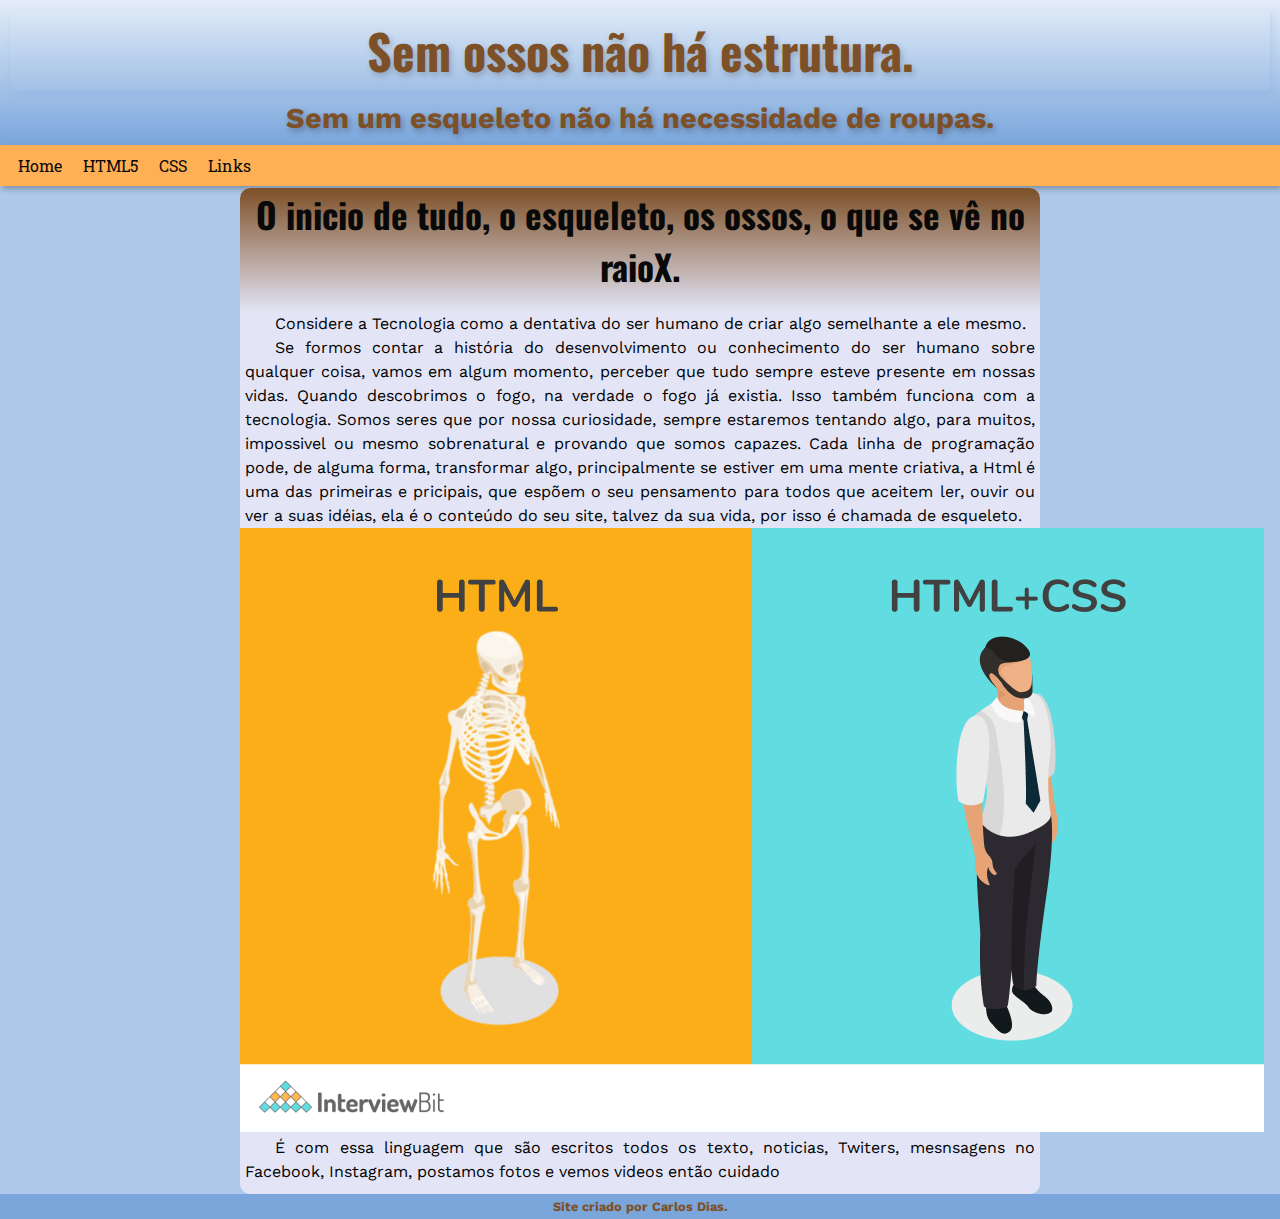
==== html.html @ 7df8ea60 "Initial commit" ====
<!DOCTYPE html>
<html lang="pt-br">
<head>
    <meta charset="UTF-8">
    <meta http-equiv="X-UA-Compatible" content="IE=edge">
    <meta name="viewport" content="width=device-width, initial-scale=1.0">
    <title>Html basico</title>
    <link rel="shortcut icon" href="imagens/favicon.ico" type="image/x-icon">
    <link rel="stylesheet" href="estilo/style.css">
</head>
<body>
    <header>
        <h1>Sem ossos não há estrutura.</h1>
        <p>Sem um esqueleto não há necessidade de roupas.</p>
    </header>
    <nav>
        <a href="index.html">Home</a>
        <a href="html.html">HTML5</a>
        <a href="#">CSS</a>
        <a href="links.html">Links</a>
    </nav>
    <main>
        <h1>O inicio de tudo, o esqueleto, os ossos, o que se vê no raioX. </h1>
        <p>Considere a Tecnologia como a dentativa do ser humano de criar algo semelhante a ele mesmo.</p>
        <p>Se formos contar a história do desenvolvimento ou conhecimento do ser humano sobre qualquer coisa, vamos em algum momento, perceber que tudo sempre esteve presente em nossas vidas. Quando descobrimos o fogo, na verdade o fogo já existia. Isso também funciona com a tecnologia. Somos seres que por nossa curiosidade, sempre estaremos tentando algo, para muitos, impossivel ou mesmo sobrenatural e provando que somos capazes. Cada linha de programação pode, de alguma forma, transformar algo, principalmente se estiver em uma mente criativa, a Html é uma das primeiras e pricipais, que espõem o seu pensamento para todos que aceitem ler, ouvir ou ver a suas idéias, ela é o conteúdo do seu site, talvez da sua vida, por isso é chamada de esqueleto.</p>
        <picture>
            <img src="imagens/esqueleto.png" alt="Esqueleto Html">
        </picture>
        <p>É com essa linguagem que são escritos todos os texto, noticias, Twiters, mesnsagens no Facebook, Instagram, postamos fotos e vemos videos  então cuidado  </p>
    </main>
    <footer>
        <p>Site criado por Carlos Dias.</p>
</footer>
</body>
</html>
---- estilo/style.css ----
@charset "UTF-8";

@import url('https://fonts.googleapis.com/css2?family=Oswald:wght@200;300;400;500;600;700&display=swap');

@import url('https://fonts.googleapis.com/css2?family=Work+Sans:ital,wght@0,100;0,200;0,300;0,400;0,500;0,600;0,700;0,800;0,900;1,100;1,200;1,300;1,400;1,500;1,600;1,700;1,800;1,900&display=swap');

@import url('https://fonts.googleapis.com/css2?family=Roboto+Slab:wght@100;200;300;400;500;600;700;800;900&display=swap');

:root {

--cor0: #e4edf8;
--cor1: #c9dbf1;
--cor2: #afc9ea;
--cor3: #7aa6dc;
--cor4: #6184b0;

--corAma: #FFB055;
--cormar: #7D5027;
--corcin: #E3E4F5;
--corazu: #94B7E3;
--corpre: #0A090A;

--font-titulos: 'Oswald', sans-serif;
--font-texto: 'Work Sans', sans-serif;
--font-link: 'Roboto Slab', serif;
}
* {
    margin: 0px;
    padding: 0px;
    text-decoration: none;
}
body {
    background-color: var(--cor2);
    font-family: var(--font-texto);
}
header {
    background-image: linear-gradient(to bottom, var(--cor0), var(--cor1), var(--cor2), var(--corazu), var(--cor3));    
    padding: 10px;
    text-align: center;
}
header > h1 {
    font-family: var(--font-titulos);
    font-size: 3em;
    color: var(--cormar);
    text-shadow: 2px 3px 6px #00000034;
    padding: 5px;
    box-shadow: 2px 3px 6px #7aa6dc3d;
}
header > p {
    font-family: var(--font-texto);
    font-size: 1.8em;
    color: var(--cormar);
    font-weight: bolder;
    text-shadow: 2px 3px 6px rgba(0, 0, 0, 0.295);
    padding-top: 10px;
}
nav {
    background-color: var(--corAma);
    box-shadow: 2px 3px 6px rgba(0, 0, 0, 0.295);
    padding: 10px;
}
nav a {
    font-family: var(--font-link);
    text-decoration: none;
    color: var(--corpre);
    padding: 8px;
    border-radius: 5px;
    transition-duration: 0.5s;
}
nav > a:hover {
    background-color: var(--corcin);
    text-decoration: underline;
}
main {
    background-color: var(--corcin);
    min-width: 300px;
    max-width: 800px;
    margin: auto;
    padding: 0px 0px 10px 0px;
    border-radius: 10px;
}
main h1 {
    background-image: linear-gradient(var(--cormar), transparent);
    text-align: center;
    font-family: var(--font-titulos);
    font-size: 2.2em;
    font-weight: bold;
    border-radius: 10px 10px 0px 0px;
    box-shadow: rgba(255, 255, 255, 0.479);
    color: var(--corpre);
    padding-bottom: 20px;
    margin-top: 2px;
}
main p {
    text-align: justify;
    text-indent: 30px;
    line-height: 1.5em;
    padding: 0px 5px 0px 5px;
}
main a {
    background-color: var(--corAma);
    color: var(--corpre);
}
main a:hover {
    background-color: var(--corcin);
    text-decoration: underline;
}
section {
    font-family: var(--font-link);
    padding: 10px;
}
section h2 {
    font-family: var(--font-titulos);
    text-decoration: underline;
    padding-left: 5px ;
}
li {
    padding: 2px;
    border-radius: 5px;
}
li > a {
    background-color: var(--corAma);
    color: var(--corpre);
}
li a:hover {
    background-color: var(--corcin);
}
section > ul {
    background-color: #7d51271c;
    list-style-position: inside;
    padding: 10px;
    border-radius: 10px;
}
aside {
    background-color: #7d51271c;
    padding: 10px;
    margin: 20px;
    border: ridge;
    border-radius: 10px;
}
footer {
    background-color: var(--cor3);
    color: var(--cormar);
    font-weight: bold;
    font-size: .8em;
    text-align: center;
    padding: 5px;
}
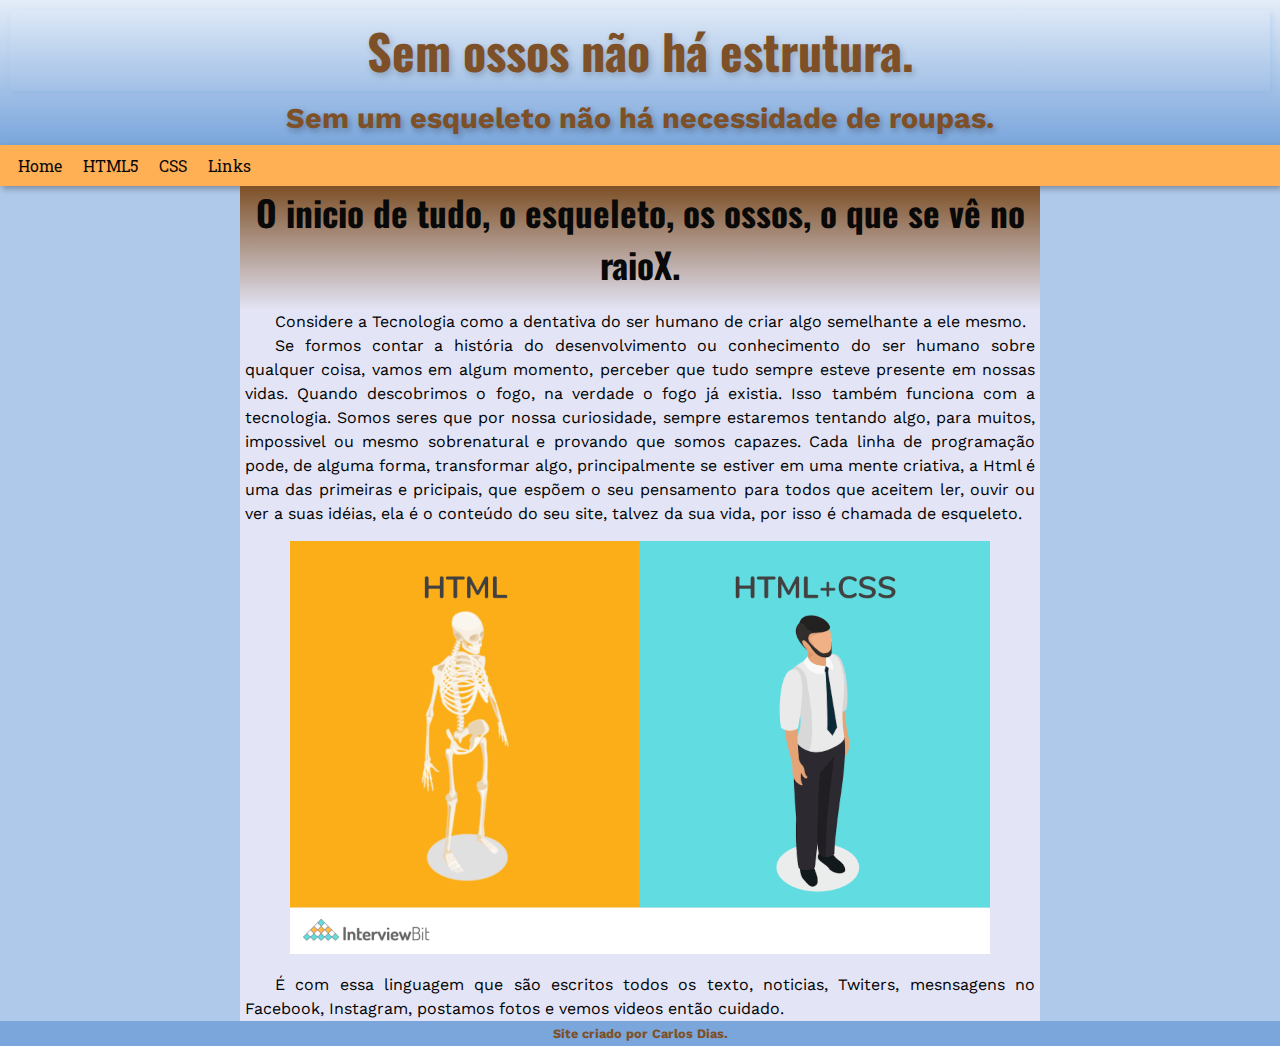
==== commit 46cc1515: "Melhoria no estilo" ====
--- a/html.html
+++ b/html.html
@@ -23,10 +23,13 @@
         <h1>O inicio de tudo, o esqueleto, os ossos, o que se vê no raioX. </h1>
         <p>Considere a Tecnologia como a dentativa do ser humano de criar algo semelhante a ele mesmo.</p>
         <p>Se formos contar a história do desenvolvimento ou conhecimento do ser humano sobre qualquer coisa, vamos em algum momento, perceber que tudo sempre esteve presente em nossas vidas. Quando descobrimos o fogo, na verdade o fogo já existia. Isso também funciona com a tecnologia. Somos seres que por nossa curiosidade, sempre estaremos tentando algo, para muitos, impossivel ou mesmo sobrenatural e provando que somos capazes. Cada linha de programação pode, de alguma forma, transformar algo, principalmente se estiver em uma mente criativa, a Html é uma das primeiras e pricipais, que espõem o seu pensamento para todos que aceitem ler, ouvir ou ver a suas idéias, ela é o conteúdo do seu site, talvez da sua vida, por isso é chamada de esqueleto.</p>
-        <picture>
-            <img src="imagens/esqueleto.png" alt="Esqueleto Html">
-        </picture>
-        <p>É com essa linguagem que são escritos todos os texto, noticias, Twiters, mesnsagens no Facebook, Instagram, postamos fotos e vemos videos  então cuidado  </p>
+        <div>
+            <picture>
+                <source media="(max-width: 670px)" srcset="imagens/esqueleto-350.png">
+                <img src="imagens/esqueleto-700.png" alt="Esqueleto Html">
+            </picture>
+        </div>
+        <p>É com essa linguagem que são escritos todos os texto, noticias, Twiters, mesnsagens no Facebook, Instagram, postamos fotos e vemos videos  então cuidado.</p>
     </main>
     <footer>
         <p>Site criado por Carlos Dias.</p>
--- a/estilo/style.css
+++ b/estilo/style.css
@@ -76,8 +76,6 @@
     min-width: 300px;
     max-width: 800px;
     margin: auto;
-    padding: 0px 0px 10px 0px;
-    border-radius: 10px;
 }
 main h1 {
     background-image: linear-gradient(var(--cormar), transparent);
@@ -85,11 +83,9 @@
     font-family: var(--font-titulos);
     font-size: 2.2em;
     font-weight: bold;
-    border-radius: 10px 10px 0px 0px;
     box-shadow: rgba(255, 255, 255, 0.479);
     color: var(--corpre);
     padding-bottom: 20px;
-    margin-top: 2px;
 }
 main p {
     text-align: justify;
@@ -100,6 +96,10 @@
 main a {
     background-color: var(--corAma);
     color: var(--corpre);
+}
+div {
+    text-align: center;
+    padding: 15px 15px;
 }
 main a:hover {
     background-color: var(--corcin);
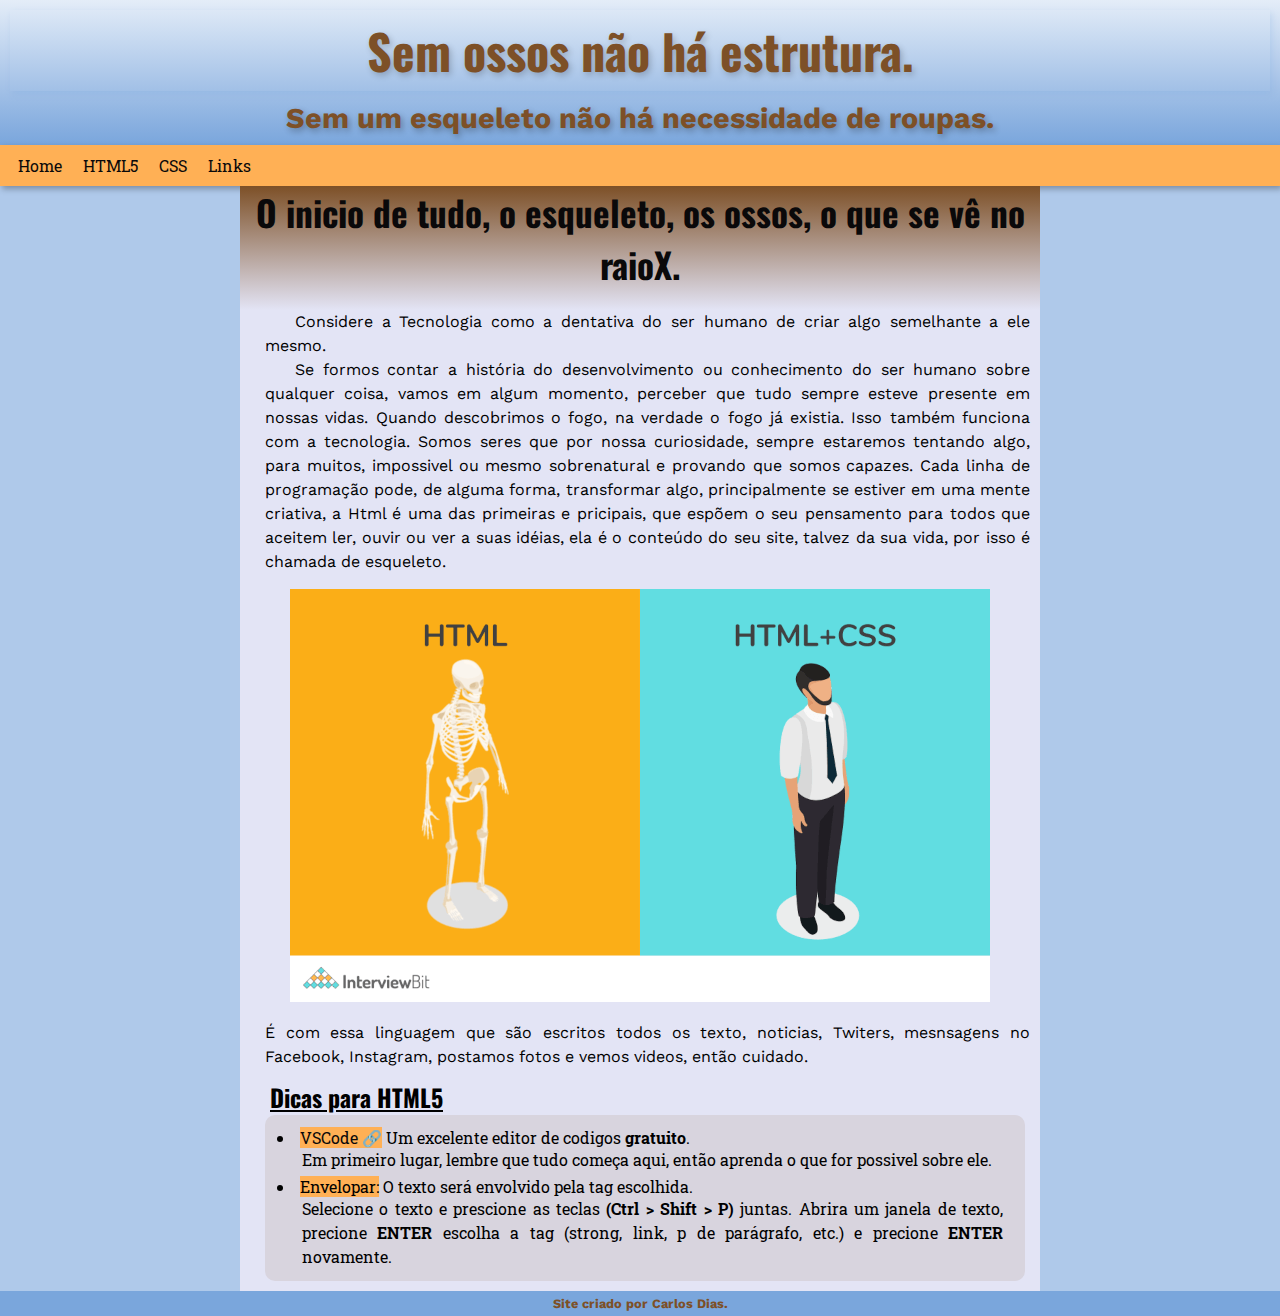
==== commit 47a5f857: "Restruturação do código" ====
--- a/html.html
+++ b/html.html
@@ -9,30 +9,46 @@
     <link rel="stylesheet" href="estilo/style.css">
 </head>
 <body>
-    <header>
-        <h1>Sem ossos não há estrutura.</h1>
-        <p>Sem um esqueleto não há necessidade de roupas.</p>
-    </header>
-    <nav>
-        <a href="index.html">Home</a>
-        <a href="html.html">HTML5</a>
-        <a href="#">CSS</a>
-        <a href="links.html">Links</a>
-    </nav>
-    <main>
-        <h1>O inicio de tudo, o esqueleto, os ossos, o que se vê no raioX. </h1>
+<header>
+    <h1>Sem ossos não há estrutura.</h1>
+    <p>Sem um esqueleto não há necessidade de roupas.</p>
+</header>
+<nav>
+    <a href="index.html">Home</a>
+    <a href="html.html">HTML5</a>
+    <a href="#">CSS</a>
+    <a href="links.html">Links</a>
+</nav>
+<main>
+    <article>
+    <h1>O inicio de tudo, o esqueleto, os ossos, o que se vê no raioX. </h1>
         <p>Considere a Tecnologia como a dentativa do ser humano de criar algo semelhante a ele mesmo.</p>
         <p>Se formos contar a história do desenvolvimento ou conhecimento do ser humano sobre qualquer coisa, vamos em algum momento, perceber que tudo sempre esteve presente em nossas vidas. Quando descobrimos o fogo, na verdade o fogo já existia. Isso também funciona com a tecnologia. Somos seres que por nossa curiosidade, sempre estaremos tentando algo, para muitos, impossivel ou mesmo sobrenatural e provando que somos capazes. Cada linha de programação pode, de alguma forma, transformar algo, principalmente se estiver em uma mente criativa, a Html é uma das primeiras e pricipais, que espõem o seu pensamento para todos que aceitem ler, ouvir ou ver a suas idéias, ela é o conteúdo do seu site, talvez da sua vida, por isso é chamada de esqueleto.</p>
-        <div>
-            <picture>
-                <source media="(max-width: 670px)" srcset="imagens/esqueleto-350.png">
-                <img src="imagens/esqueleto-700.png" alt="Esqueleto Html">
-            </picture>
-        </div>
-        <p>É com essa linguagem que são escritos todos os texto, noticias, Twiters, mesnsagens no Facebook, Instagram, postamos fotos e vemos videos  então cuidado.</p>
+    <div>
+    <picture>
+        <source media="(max-width: 670px)" srcset="imagens/esqueleto-350.png">
+        <img src="imagens/esqueleto-700.png" alt="Esqueleto Html">
+        
+    </picture>
+    </article>
+    </div>
+        <p>É com essa linguagem que são escritos todos os texto, noticias, Twiters, mesnsagens no Facebook, Instagram, postamos fotos e vemos videos, então cuidado.</p>
+    <section>
+        <h2>Dicas para HTML5</h2>
+        <ul>
+            <li>
+                <a href="https://code.visualstudio.com/download" target="_blank" class="externo" rel="external">VSCode</a> Um excelente editor de codigos <strong>gratuito</strong>.
+                <p>Em primeiro lugar, lembre que tudo começa aqui, então aprenda o que for possivel sobre ele.</p>
+            </li>
+            <li>
+                <strong class="fundo">Envelopar:</strong> O texto será envolvido pela tag escolhida. 
+                <p>Selecione o texto e prescione as teclas <strong>(Ctrl > Shift > P)</strong> juntas. Abrira um janela de texto, precione <strong>ENTER</strong> escolha a tag (strong, link, p de parágrafo, etc.) e precione <strong>ENTER</strong> novamente.</strong></p>
+            </li>
+        </ul>
+    </section>
     </main>
     <footer>
         <p>Site criado por Carlos Dias.</p>
-</footer>
+    </footer>
 </body>
 </html>--- a/estilo/style.css
+++ b/estilo/style.css
@@ -33,6 +33,13 @@
     background-color: var(--cor2);
     font-family: var(--font-texto);
 }
+a.externo::after {
+    content: '\00A0' '\1F517';
+}
+    strong.fundo {
+        background-color: var(--corAma);
+        font-weight: normal;
+    }  
 header {
     background-image: linear-gradient(to bottom, var(--cor0), var(--cor1), var(--cor2), var(--corazu), var(--cor3));    
     padding: 10px;
@@ -76,7 +83,7 @@
     min-width: 300px;
     max-width: 800px;
     margin: auto;
-}
+    }
 main h1 {
     background-image: linear-gradient(var(--cormar), transparent);
     text-align: center;
@@ -89,13 +96,15 @@
 }
 main p {
     text-align: justify;
-    text-indent: 30px;
     line-height: 1.5em;
-    padding: 0px 5px 0px 5px;
+    padding: 0px 10px 0px 25px;
 }
 main a {
     background-color: var(--corAma);
     color: var(--corpre);
+}
+article > p {
+    text-indent: 30px;
 }
 div {
     text-align: center;
@@ -107,12 +116,18 @@
 }
 section {
     font-family: var(--font-link);
-    padding: 10px;
+    padding: 10px 15px 10px 25px;
 }
 section h2 {
     font-family: var(--font-titulos);
     text-decoration: underline;
     padding-left: 5px ;
+}
+section > ul {
+    background-color: #7d51271c;
+    list-style-position: inside;
+    padding: 10px;
+    border-radius: 10px;
 }
 li {
     padding: 2px;
@@ -124,12 +139,6 @@
 }
 li a:hover {
     background-color: var(--corcin);
-}
-section > ul {
-    background-color: #7d51271c;
-    list-style-position: inside;
-    padding: 10px;
-    border-radius: 10px;
 }
 aside {
     background-color: #7d51271c;
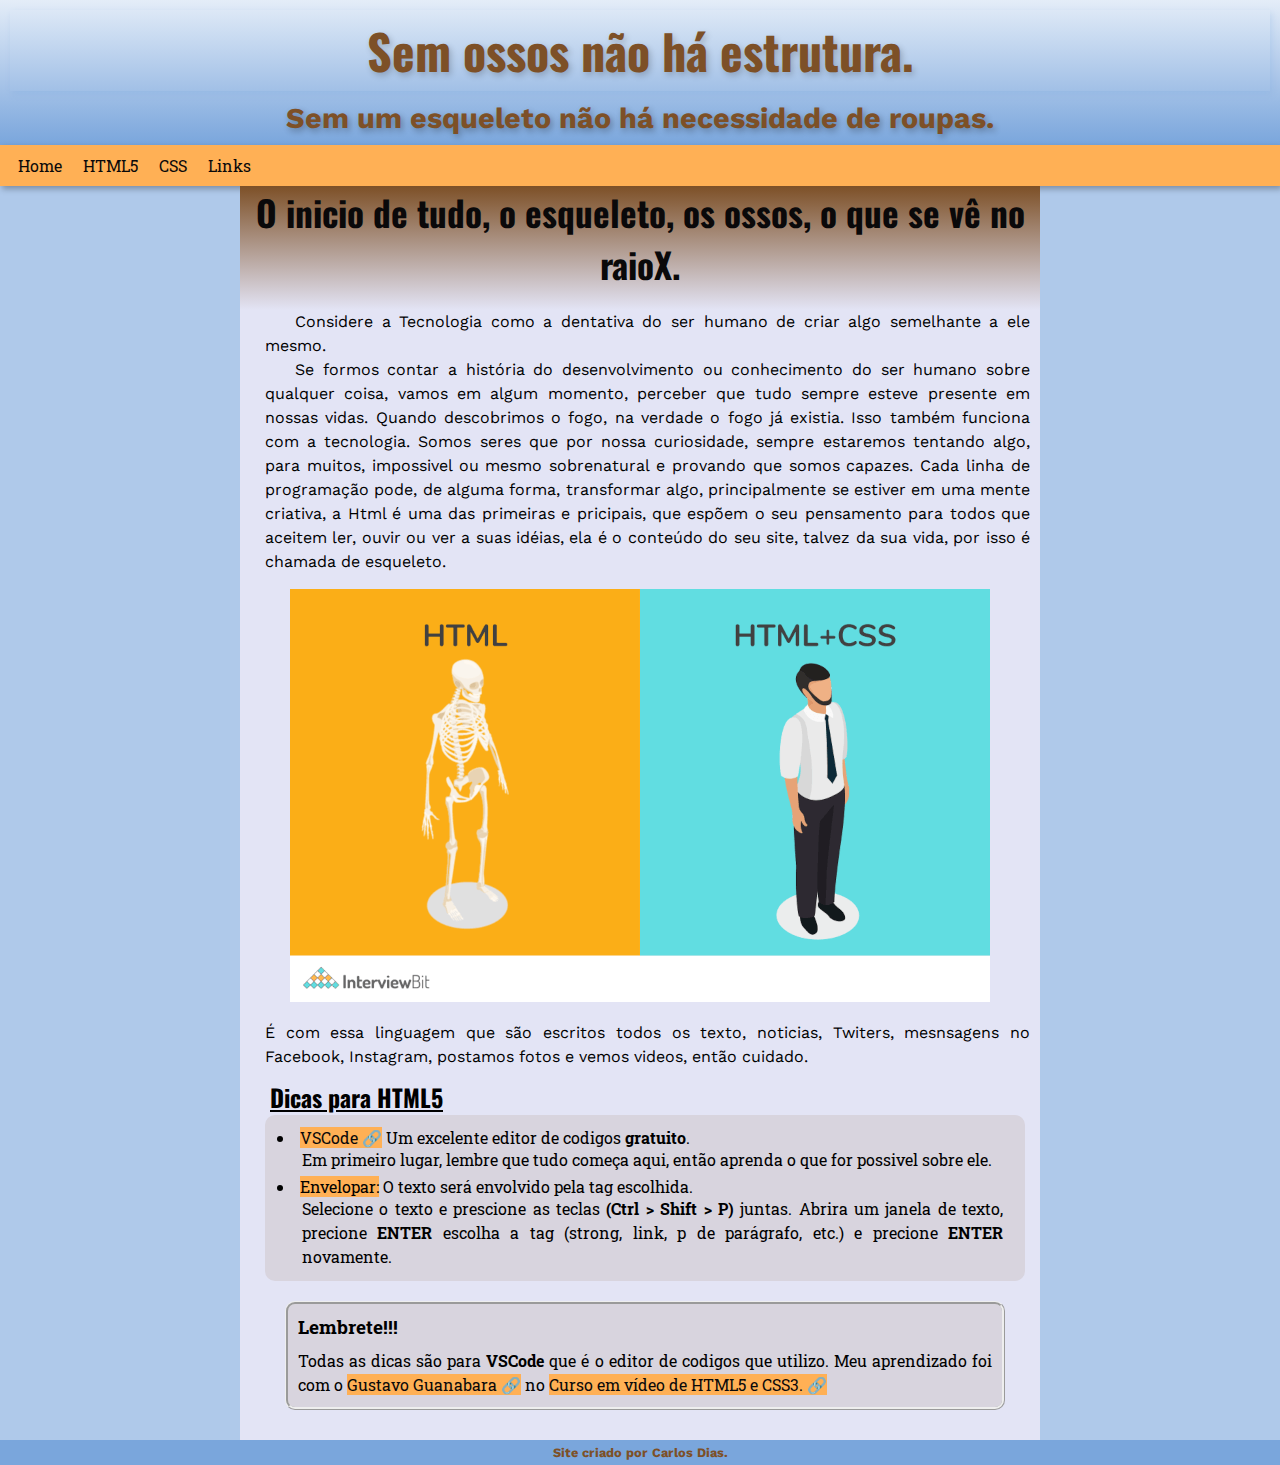
==== commit 5174fdb3: "continuação pagina html" ====
--- a/html.html
+++ b/html.html
@@ -45,6 +45,10 @@
                 <p>Selecione o texto e prescione as teclas <strong>(Ctrl > Shift > P)</strong> juntas. Abrira um janela de texto, precione <strong>ENTER</strong> escolha a tag (strong, link, p de parágrafo, etc.) e precione <strong>ENTER</strong> novamente.</strong></p>
             </li>
         </ul>
+    <aside>
+        <h3>Lembrete!!!</h3>
+        <p>Todas as dicas são para <strong>VSCode</strong> que é o editor de codigos que utilizo. Meu aprendizado foi com o <a href="https://allmylinks.com/cursoemvideo" target="_blank" class="externo" rel="externo">Gustavo Guanabara</a> no <a href="https://www.youtube.com/playlist?list=PLHz_AreHm4dkZ9-atkcmcBaMZdmLHft8n" target="_blank" class="externo" rel="external">Curso em vídeo de HTML5 e CSS3.</a></p>
+    </aside>
     </section>
     </main>
     <footer>
--- a/estilo/style.css
+++ b/estilo/style.css
@@ -147,6 +147,9 @@
     border: ridge;
     border-radius: 10px;
 }
+aside > p {
+    padding: 10px 0px 0px 0px;
+}
 footer {
     background-color: var(--cor3);
     color: var(--cormar);
